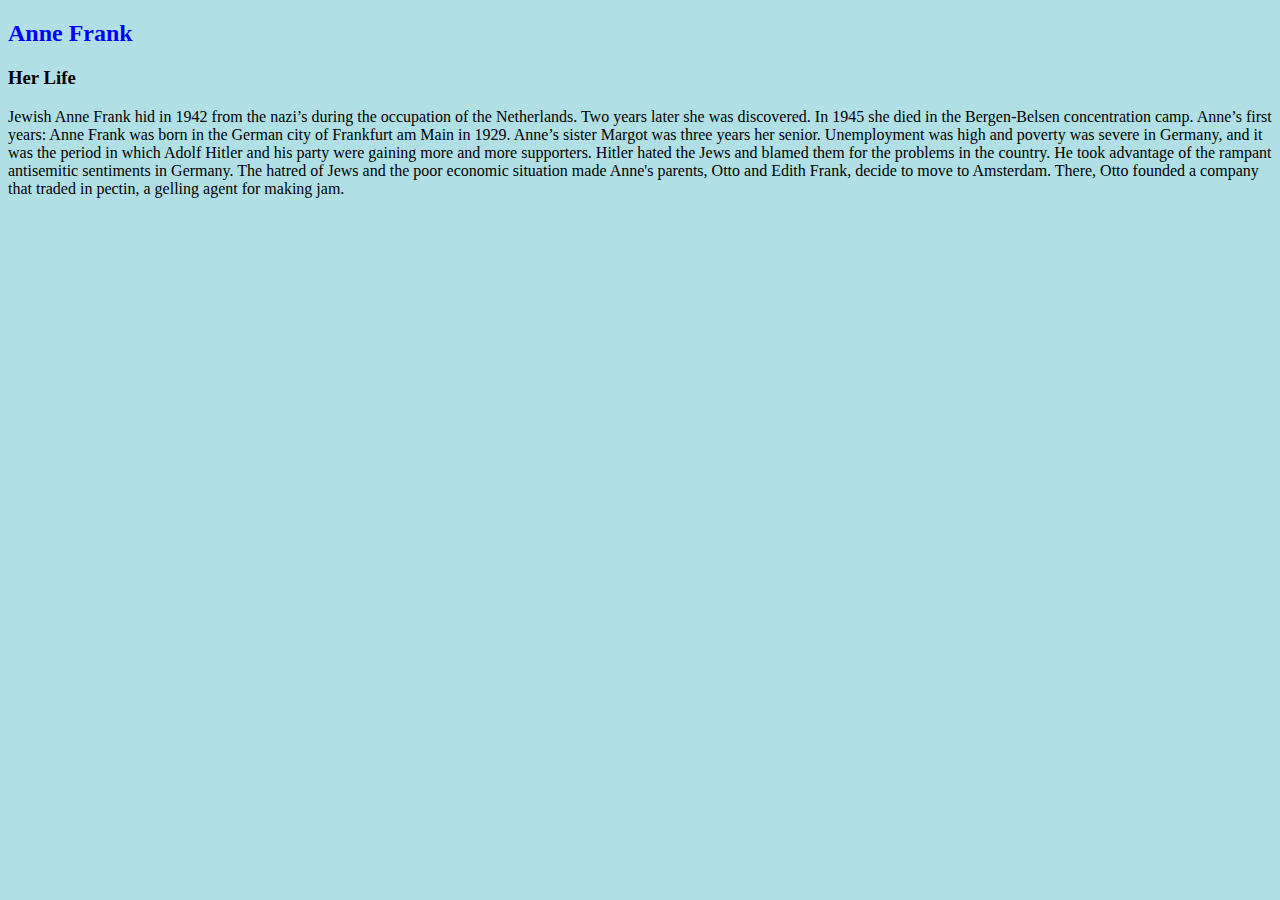
==== index.html @ dd7cd042 "added index file" ====
<!DOCTYPE html>
<html>
<head>
	<title>Anne Frank</title>
	<style>
body {background-color: powderblue;}
h1   {color: blue;}
h2   {color: blue;}
p    {color: red;}
</style>
</head>
<h2>Anne Frank</h2>
<h3>Her Life</h2>
<body>
Jewish Anne Frank hid in 1942 from the nazi’s during the occupation of the Netherlands. Two years later she was discovered. In 1945 she died in the Bergen-Belsen concentration camp.

Anne’s first years:

Anne Frank was born in the German city of Frankfurt am Main in 1929. Anne’s sister Margot was three years her senior. Unemployment was high and poverty was severe in Germany, and it was the period in which Adolf Hitler and his party were gaining more and more supporters. Hitler hated the Jews and blamed them for the problems in the country. He took advantage of the rampant antisemitic sentiments in Germany. The hatred of Jews and the poor economic situation made Anne's parents, Otto and Edith Frank, decide to move to Amsterdam. There, Otto founded a company that traded in pectin, a gelling agent for making jam.
</body>
</html>
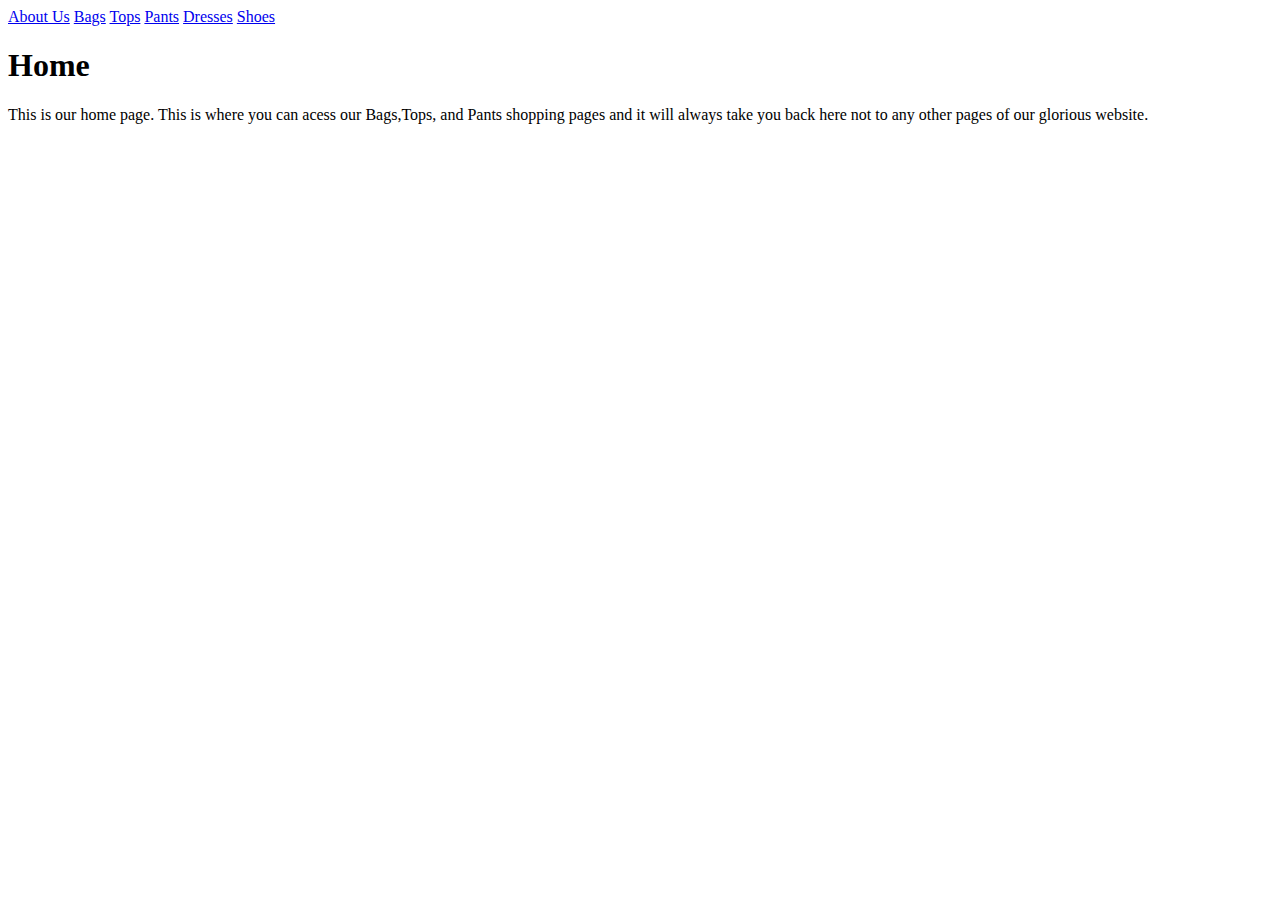
==== commit 33ef7dec: "Rename Index.html to index.html" ====
--- a/index.html
+++ b/index.html
@@ -1,21 +1,20 @@
 <!DOCTYPE html>
 <html>
 <head>
-	<title>Anne Frank</title>
-	<style>
-body {background-color: powderblue;}
-h1   {color: blue;}
-h2   {color: blue;}
-p    {color: red;}
-</style>
+<link rel="stylesheet" type="text/css" href="mystyle.css">
+	<title>Home</title>
 </head>
-<h2>Anne Frank</h2>
-<h3>Her Life</h2>
 <body>
-Jewish Anne Frank hid in 1942 from the nazi’s during the occupation of the Netherlands. Two years later she was discovered. In 1945 she died in the Bergen-Belsen concentration camp.
+<a href="aboutus.html">About Us</a>
+<a href="ShopBags.html">Bags</a>
+<a href="Tops.html">Tops</a>
+<a href="Pants.html">Pants</a>
+<a href="Dress.html">Dresses</a>
+<a href="Shoes.html">Shoes</a>
+<link rel="stylesheet" type="text/css" href="mystyle.css">
 
-Anne’s first years:
+<h1>Home</h1>
+<p> This is our home page. This is where you can acess our Bags,Tops, and Pants shopping pages and it will always take you back here not to any other pages of our glorious website. </p>
 
-Anne Frank was born in the German city of Frankfurt am Main in 1929. Anne’s sister Margot was three years her senior. Unemployment was high and poverty was severe in Germany, and it was the period in which Adolf Hitler and his party were gaining more and more supporters. Hitler hated the Jews and blamed them for the problems in the country. He took advantage of the rampant antisemitic sentiments in Germany. The hatred of Jews and the poor economic situation made Anne's parents, Otto and Edith Frank, decide to move to Amsterdam. There, Otto founded a company that traded in pectin, a gelling agent for making jam.
 </body>
-</html>+</html>
